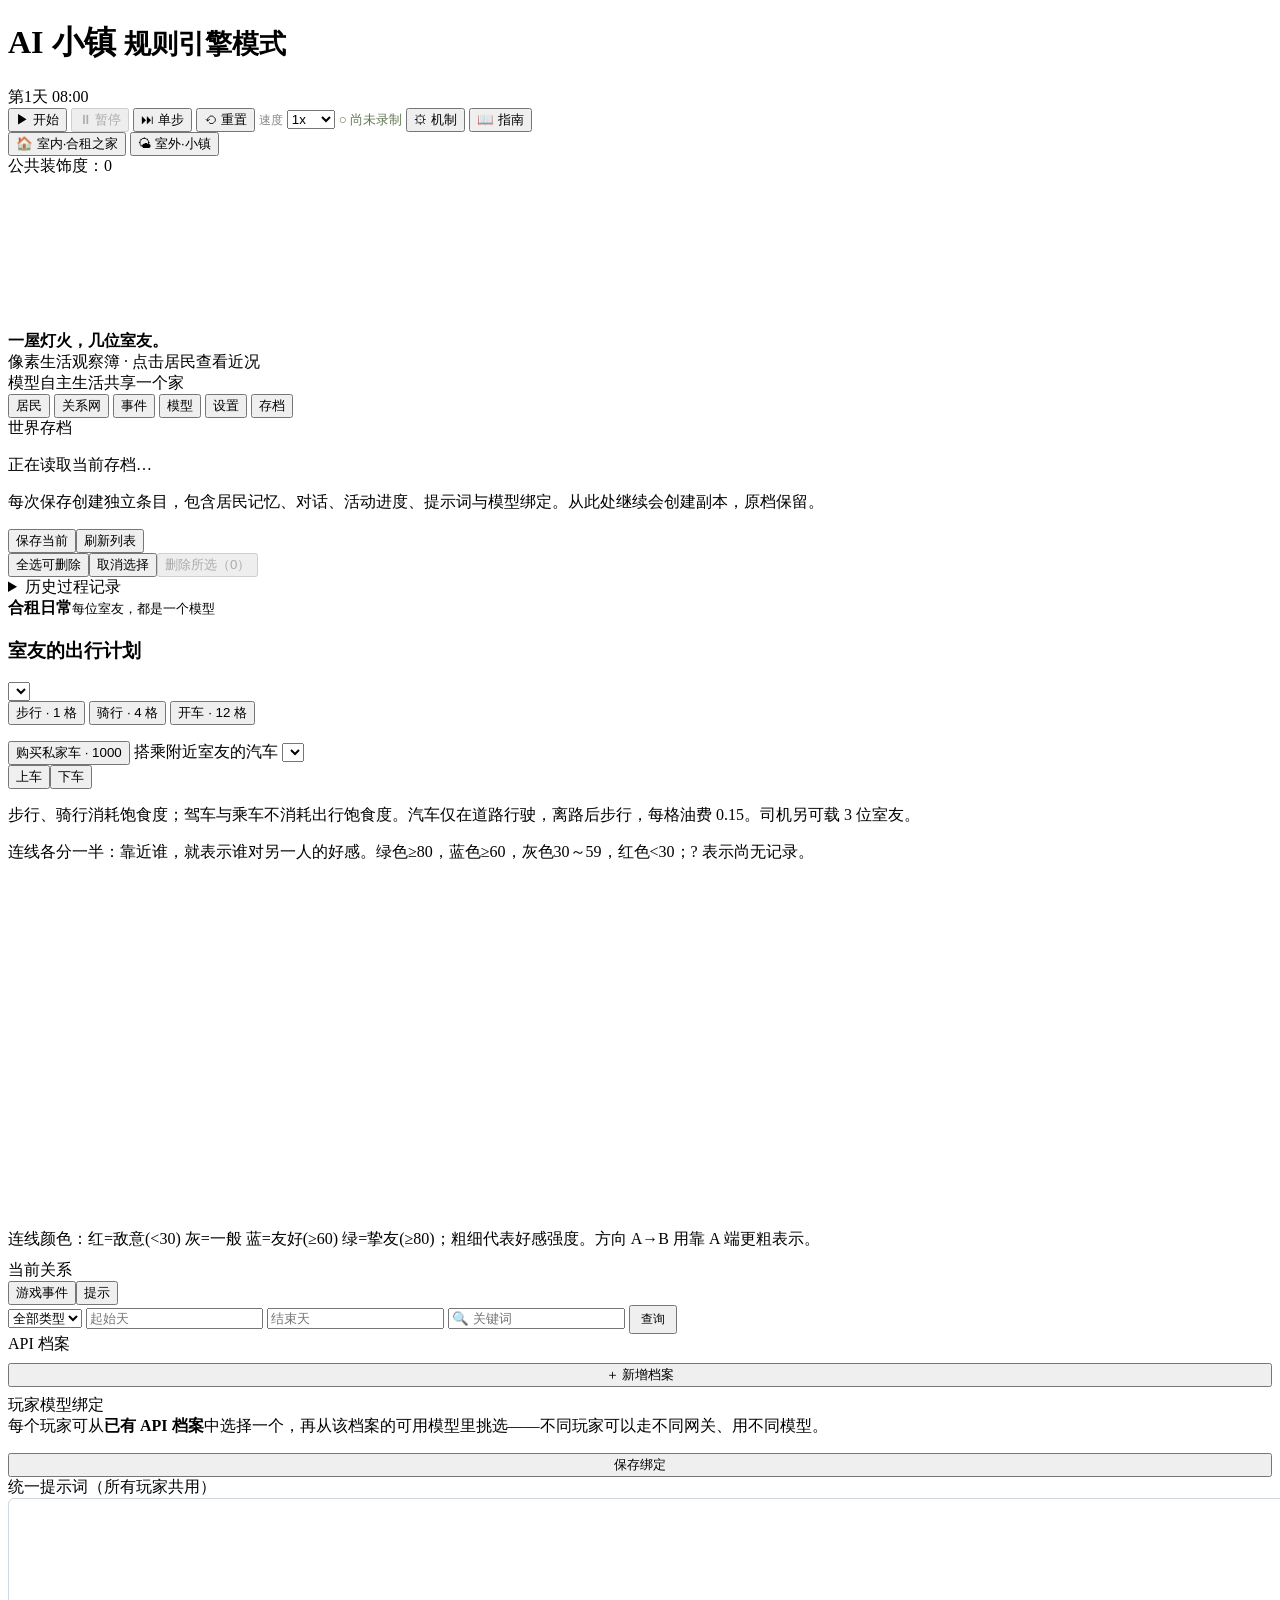
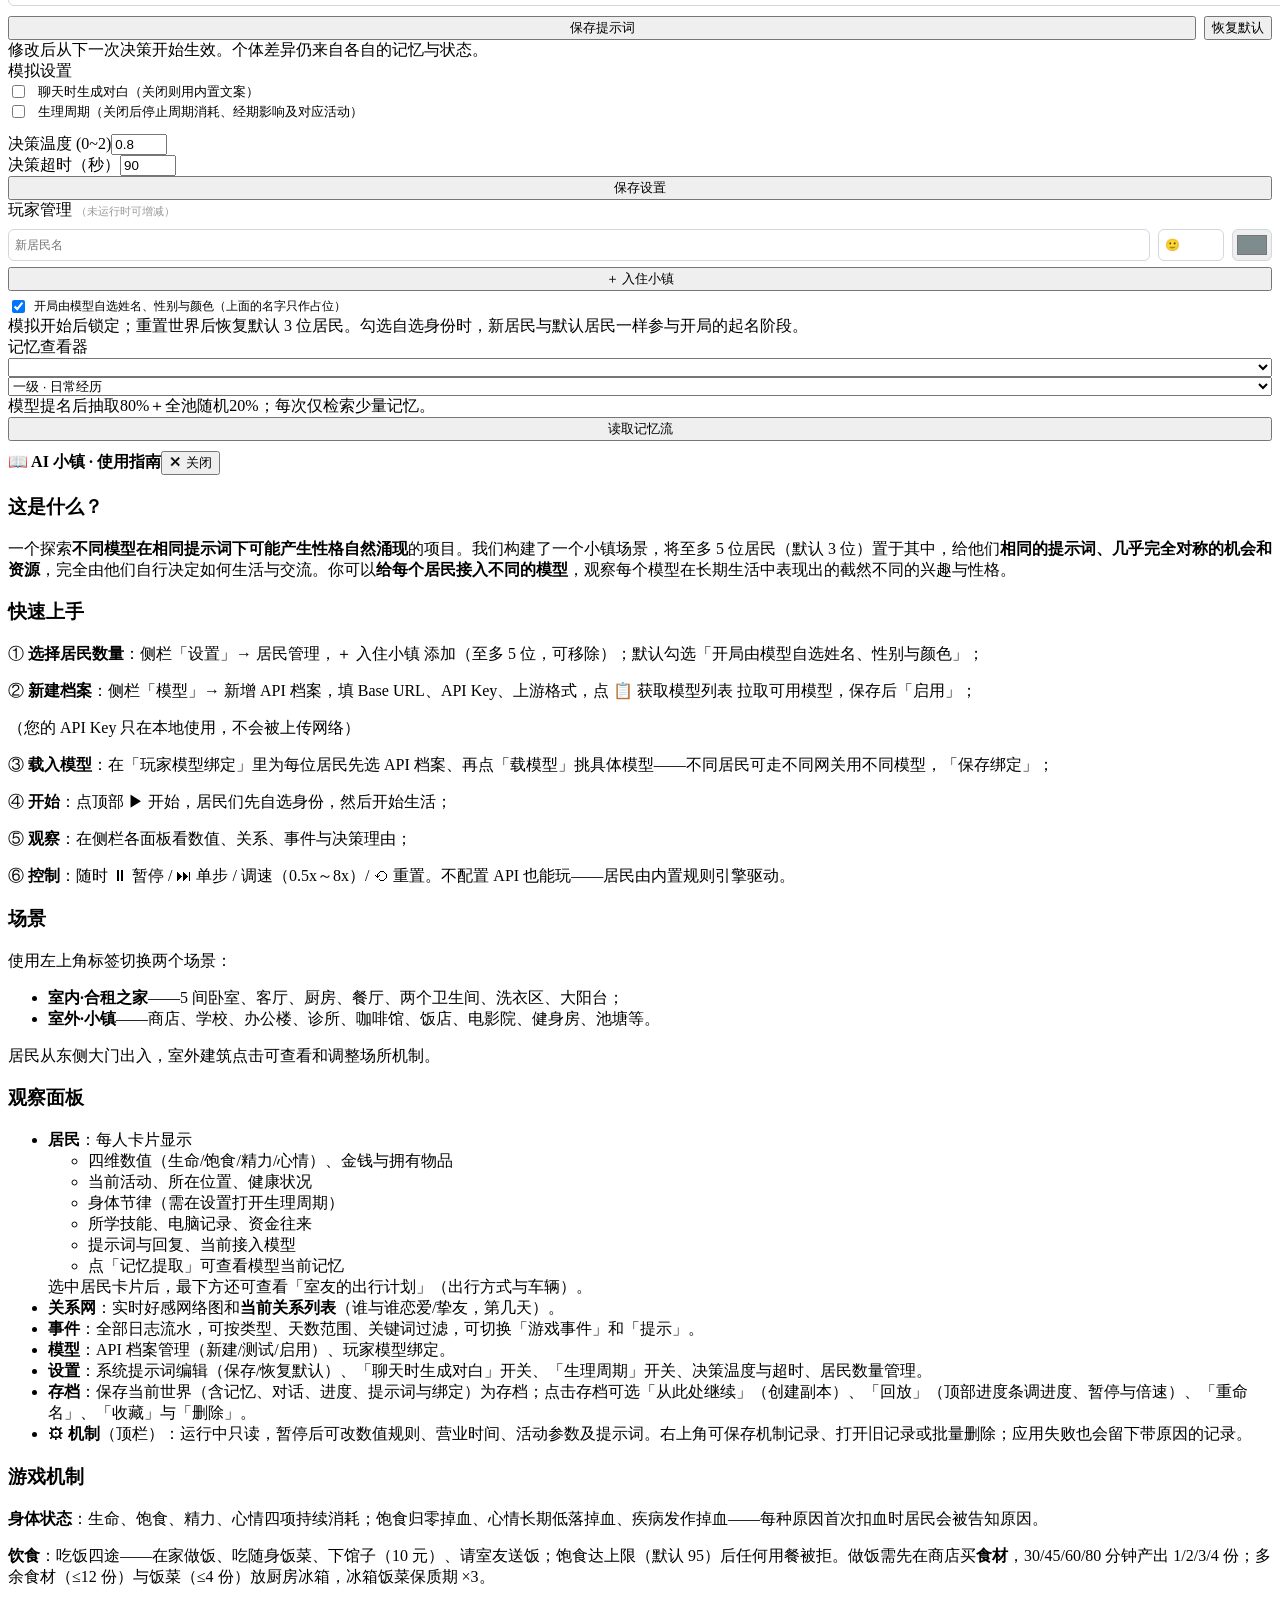
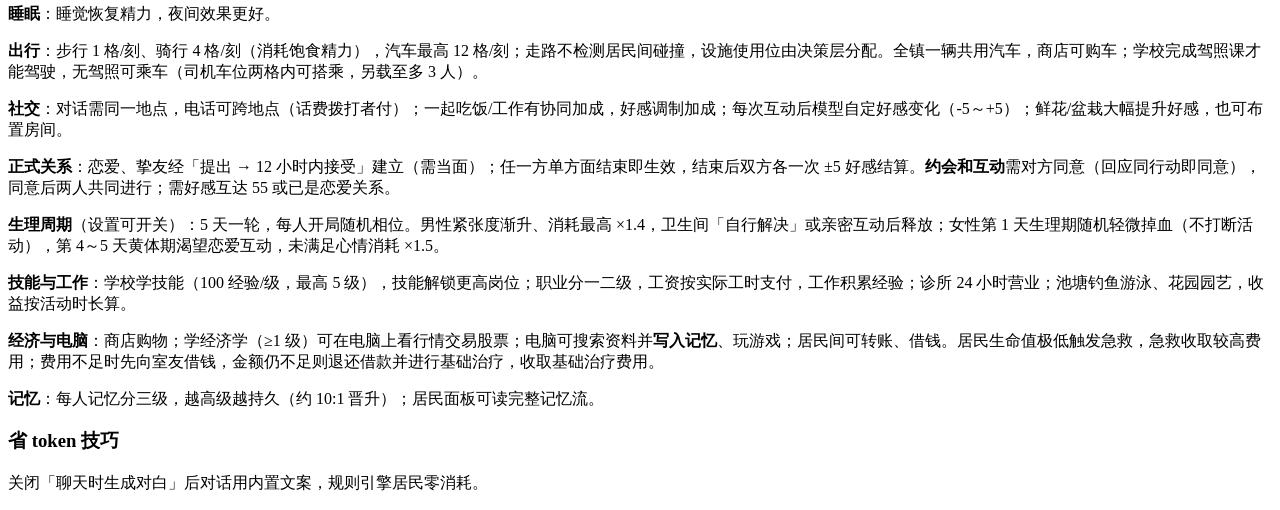
==== web/index.html @ dda1b67d "feat: 机制编辑记录系统（Codex 起草，补容错后应用） 独立于世界存档的机制记录：data/mechanics-records/ 每份含完整 payload 与表单原始输入（raw_field" ====
<!DOCTYPE html>
<html lang="zh-CN">
<head>
<meta charset="UTF-8">
<meta name="viewport" content="width=device-width, initial-scale=1.0">
<title>🏘️ AI 小镇</title>
<link rel="icon" href="/static/favicon.svg" type="image/svg+xml">
<link rel="stylesheet" href="/static/base.css">
<link rel="stylesheet" href="/static/pixel-theme.css">
</head>
<body>
<header>
  <h1>AI 小镇 <small id="modeTag">规则引擎模式</small></h1>
  <div id="replayControls" class="header-replay" hidden aria-label="存档回放控制器">
    <div class="header-replay-progress"><span id="replayPosition" aria-live="off"></span><input id="replaySeek" type="range" min="0" max="0" value="0" aria-label="回放进度"></div>
    <div class="header-replay-actions">
      <button class="btn" id="btnPlayReplay">▶ 播放</button>
      <button class="btn" id="btnReplaySpeed" type="button" title="点击切换回放速度">1× 倍速</button>
      <button class="btn" id="btnStepReplay">下一帧</button>
      <button class="btn" id="btnExitReplay">返回实时</button>
      <button class="btn primary" id="btnContinueReplay" disabled>从此帧继续</button>
    </div>
  </div>
  <div id="clockbox">第1天 08:00</div>
  <button class="btn primary" id="btnStart">▶ 开始</button>
  <button class="btn" id="btnPause" disabled>⏸ 暂停</button>
  <button class="btn" id="btnStep">⏭ 单步</button>
  <button class="btn warn" id="btnReset">⟲ 重置</button>
  <span style="font-size:12px;color:#888">速度</span>
  <select id="speedSel">
    <option value="0.5">0.5x</option>
    <option value="1" selected>1x</option>
    <option value="2">2x</option>
    <option value="4">4x</option>
    <option value="8">8x</option>
  </select>
  <small id="recordingTag" style="color:#617952">○ 尚未录制</small>
  <button class="btn" id="btnMechanics" title="查看和调整游戏机制">⚙ 机制</button>
  <button class="btn" id="btnGuide" title="使用指南">📖 指南</button>
</header>

<div id="stage">
  <div id="sceneTabs">
    <button class="active" data-scene="house">🏠 室内·合租之家</button>
    <button data-scene="town">🌤 室外·小镇</button>
  </div>
  <div id="eventNotifications" aria-live="polite" aria-label="最新游戏事件与提示"></div>
  <div id="stageTitle">公共装饰度：0</div>
  <canvas id="cv" aria-label="AI 居民生活地图，可点击居民查看状态"></canvas>
  <div class="stage-caption"><b id="sceneCaption">一屋灯火，几位室友。</b><br>像素生活观察簿 · 点击居民查看近况</div>
  <div class="stage-legend"><span><i></i>模型自主生活</span><span><i></i>共享一个家</span></div>
</div>

<aside>
  <nav>
    <button class="active" data-panel="players">居民</button>
    <button data-panel="relations">关系网</button>
    <button data-panel="logs">事件</button>
    <button data-panel="api">模型</button>
    <button data-panel="settings">设置</button>
    <button data-panel="replays">存档</button>
  </nav>

  <div class="panel" id="panel-replays">
    <div class="section-title">世界存档</div>
    <p class="hint" id="currentSave">正在读取当前存档…</p>
    <p class="hint">每次保存创建独立条目，包含居民记忆、对话、活动进度、提示词与模型绑定。从此处继续会创建副本，原档保留。</p>
    <div class="archive-toolbar"><button class="btn primary" id="btnSaveWorld">保存当前</button><button class="btn" id="btnRefreshSaves">刷新列表</button></div>
    <div class="archive-batch"><button class="btn" id="btnSelectAllSaves">全选可删除</button><button class="btn" id="btnClearSaveSelection">取消选择</button><button class="btn warn" id="btnDeleteSelectedSaves" disabled>删除所选（0）</button></div>
    <div id="saveEntries" class="archive-list" aria-label="世界存档列表"></div>
    <details class="history-recordings"><summary>历史过程记录</summary>
      <p class="hint">查看独立录制；旧录制没有完整上下文时仅可回放。</p>
      <button class="btn" id="btnListReplays">刷新记录</button>
      <div id="replayEntries" class="archive-list" aria-label="历史过程记录列表"></div>
    </details>
  </div>

  <div class="panel active" id="panel-players">
    <div class="panel-heading"><b>合租日常</b><small>每位室友，都是一个模型</small></div>
    <div id="playerList"></div>
    <section class="travel-card" aria-label="居民出行设置">
      <h3>室友的出行计划</h3>
      <select id="travelResident" aria-label="选择 AI 居民"></select>
      <div class="travel-modes" id="travelModes">
        <button class="btn" data-mode="walk">步行 · 1 格</button>
        <button class="btn" data-mode="bicycle">骑行 · 4 格</button>
        <button class="btn" data-mode="car">开车 · 12 格</button>
      </div>
      <p id="travelInfo"></p>
      <div class="vehicle-status"><p id="carStatus"></p>
        <button class="btn" id="buyCar">购买私家车 · 1000</button>
        <label for="rideDriver">搭乘附近室友的汽车</label>
        <select id="rideDriver" aria-label="附近可以搭乘的司机"></select>
        <div class="vehicle-actions"><button class="btn" id="boardCar">上车</button><button class="btn" id="leaveCar">下车</button></div>
        <p id="rideInfo"></p>
      </div>
      <p>步行、骑行消耗饱食度；驾车与乘车不消耗出行饱食度。汽车仅在道路行驶，离路后步行，每格油费 0.15。司机另可载 3 位室友。</p>
    </section>
  </div>

  <div class="panel" id="panel-relations">
    <p class="hint">连线各分一半：靠近谁，就表示谁对另一人的好感。绿色≥80，蓝色≥60，灰色30～59，红色&lt;30；? 表示尚无记录。</p>
    <canvas id="relCanvas" width="340" height="340"></canvas>
    <div class="hint" style="margin-top:6px">连线颜色：红=敌意(<30) 灰=一般 蓝=友好(≥60) 绿=挚友(≥80)；粗细代表好感强度。方向 A→B 用靠 A 端更粗表示。</div>
    <div id="relList" style="margin-top:10px;font-size:12.5px"></div>
    <div class="section-title" id="activeRelationsTitle">当前关系</div>
    <div id="activeRelations" class="active-relations" aria-label="当前正式关系"></div>
  </div>

  <div class="panel" id="panel-logs">
    <div class="event-tabs" role="tablist" aria-label="事件分类"><button class="active" data-scope="game" role="tab" aria-selected="true">游戏事件</button><button data-scope="user" role="tab" aria-selected="false">提示</button></div>
    <div class="filters">
      <select id="fType">
        <option value="">全部类型</option>
        <option value="activity">活动</option>
        <option value="social">社交</option>
        <option value="combat">冲突</option>
        <option value="dialogue">对白</option>
        <option value="random">随机事件</option>
        <option value="memory">记忆整理</option>
        <option value="system">系统</option>
        <option value="error">异常</option>
      </select>
      <input id="fDayFrom" type="number" min="1" placeholder="起始天">
      <input id="fDayTo" type="number" min="1" placeholder="结束天">
      <input id="fQ" placeholder="🔍 关键词">
      <button class="btn" id="btnFilter" style="padding:4px 10px;font-size:12px">查询</button>
    </div>
    <div id="logList"></div>
  </div>

  <div class="panel" id="panel-api">
    <div class="section-title">API 档案</div>
    <div id="profileList"></div>
    <button class="btn" id="btnAddProfile" style="width:100%;margin:8px 0">＋ 新增档案</button>
    <div id="profileForm" style="display:none;background:#f8f9fa;border:1px solid #e0e4e8;border-radius:8px;padding:12px">
      <div class="form-row"><label>档案名称</label><input id="pfName" placeholder="如：我的中转站"></div>
      <div class="form-row"><label>上游格式</label>
        <select id="pfFormat">
          <option value="openai">OpenAI 格式 (/v1/chat/completions)</option>
          <option value="anthropic">Anthropic 格式 (/v1/messages)</option>
        </select>
      </div>
      <div class="form-row"><label>API 地址（Base URL）</label><input id="pfUrl" placeholder="https://api.example.com/v1"></div>
      <div class="form-row"><label>API Key</label><input id="pfKey" type="password" placeholder="sk-..."></div>
      <div class="form-row">
        <label>默认模型</label>
        <div style="display:flex;gap:6px">
          <input id="pfModel" placeholder="点右侧按钮获取列表" style="flex:1">
          <button class="btn" id="btnFetchModels" style="white-space:nowrap">📋 获取模型列表</button>
        </div>
        <select id="pfModelList" size="5" style="display:none;width:100%;margin-top:4px;font-size:12px"></select>
        <div class="hint" id="fmStatus"></div>
      </div>
      <div style="display:flex;gap:8px">
        <button class="btn primary" id="btnSaveProfile" style="flex:1">保存档案</button>
        <button class="btn" id="btnCancelProfile">取消</button>
      </div>
    </div>

    <div class="section-title">玩家模型绑定</div>
    <div class="hint" style="margin-bottom:8px">每个玩家可从<b>已有 API 档案</b>中选择一个，再从该档案的可用模型里挑选——不同玩家可以走不同网关、用不同模型。</div>
    <div id="modelBinds"></div>
    <button class="btn" id="btnSaveBinds" style="width:100%;margin-top:8px">保存绑定</button>
  </div>

  <div class="panel" id="panel-settings">
    <div class="section-title">统一提示词（所有玩家共用）</div>
    <textarea id="sysPrompt" rows="6" style="width:100%;font-size:12.5px;padding:8px;border:1px solid #d0d7de;border-radius:6px;font-family:inherit"></textarea>
    <div style="display:flex;gap:8px;margin-top:6px">
      <button class="btn primary" id="btnSavePrompt" style="flex:1">保存提示词</button>
      <button class="btn" id="btnResetPrompt">恢复默认</button>
    </div>
    <div class="hint">修改后从下一次决策开始生效。个体差异仍来自各自的记忆与状态。</div>

    <div class="section-title">模拟设置</div>
    <div class="form-row" style="display:flex;align-items:center;gap:10px">
      <label class="switch"><input type="checkbox" id="setDialogue"><span class="slider"></span></label>
      <span style="font-size:13px">聊天时生成对白（关闭则用内置文案）</span>
    </div>
    <div class="form-row" style="display:flex;align-items:center;gap:10px">
      <label class="switch"><input type="checkbox" id="setCycle" aria-label="启用生理周期"><span class="slider"></span></label>
      <span style="font-size:13px">生理周期（关闭后停止周期消耗、经期影响及对应活动）</span>
    </div>
    <div class="form-row" style="margin-top:12px"><label>决策温度 (0~2)</label><input id="setTemp" type="number" step="0.1" min="0" max="2" value="0.8"></div>
    <div class="form-row"><label>决策超时（秒）</label><input id="setTimeout" type="number" step="1" min="5" max="300" value="90"></div>
    <button class="btn primary" id="btnSaveSettings" style="width:100%">保存设置</button>

    <div class="section-title">玩家管理 <span style="font-weight:normal;font-size:11px;color:#999">（未运行时可增减）</span></div>
    <div id="playerAdmin"></div>
    <div style="display:flex;gap:8px;margin-top:8px">
      <input id="npName" placeholder="新居民名" style="flex:1;font-size:12px;padding:6px;border:1px solid #d0d7de;border-radius:6px">
      <input id="npEmoji" placeholder="🙂" style="width:52px;font-size:12px;padding:6px;border:1px solid #d0d7de;border-radius:6px">
      <input id="npColor" type="color" value="#7f8c8d" style="width:40px;height:32px;border:1px solid #d0d7de;border-radius:6px">
    </div>
    <button class="btn" id="btnAddPlayer" style="width:100%;margin-top:6px">＋ 入住小镇</button>
    <label style="display:flex;align-items:center;gap:6px;margin-top:6px;font-size:12px">
      <input type="checkbox" id="npJoinIdentity" checked> 开局由模型自选姓名、性别与颜色（上面的名字只作占位）
    </label>
    <div class="hint">模拟开始后锁定；重置世界后恢复默认 3 位居民。勾选自选身份时，新居民与默认居民一样参与开局的起名阶段。</div>

    <div class="section-title">记忆查看器</div>
    <div class="form-row"><select id="memPlayer" style="width:100%"></select></div>
    <div class="form-row"><select id="memTier" style="width:100%"><option value="1">一级 · 日常经历</option><option value="2">二级 · 精简记忆</option><option value="3">三级 · 深层记忆（永久）</option></select></div>
    <div class="hint" id="memStats">模型提名后抽取80%＋全池随机20%；每次仅检索少量记忆。</div>
    <button class="btn" id="btnLoadMem" style="width:100%">读取记忆流</button>
    <div class="mem-list" id="memList" style="margin-top:10px"></div>
    <button class="btn" id="btnMoreMem" hidden style="width:100%">继续读取</button>
  </div>
</aside>

<!-- 使用指南 -->
<div id="guideOverlay">
  <div id="guideBox">
    <div class="ghead"><b>📖 AI 小镇 · 使用指南</b><button class="btn" onclick="closeGuide()">✕ 关闭</button></div>
    <div class="gbody">
      <h3>这是什么？</h3>
      <p>一个探索<b>不同模型在相同提示词下可能产生性格自然涌现</b>的项目。我们构建了一个小镇场景，将至多 5 位居民（默认 3 位）置于其中，给他们<b>相同的提示词、几乎完全对称的机会和资源</b>，完全由他们自行决定如何生活与交流。你可以<b>给每个居民接入不同的模型</b>，观察每个模型在长期生活中表现出的截然不同的兴趣与性格。</p>
      <h3>快速上手</h3>
      <p>① <b>选择居民数量</b>：侧栏「设置」→ 居民管理，<span class="kbd">＋ 入住小镇</span> 添加（至多 5 位，可移除）；默认勾选「开局由模型自选姓名、性别与颜色」；</p>
      <p>② <b>新建档案</b>：侧栏「模型」→ 新增 API 档案，填 Base URL、API Key、上游格式，点 <span class="kbd">📋 获取模型列表</span> 拉取可用模型，保存后「启用」；</p>
      <p class="guide-note">（您的 API Key 只在本地使用，不会被上传网络）</p>
      <p>③ <b>载入模型</b>：在「玩家模型绑定」里为每位居民先选 API 档案、再点「载模型」挑具体模型——不同居民可走不同网关用不同模型，「保存绑定」；</p>
      <p>④ <b>开始</b>：点顶部 <span class="kbd">▶ 开始</span>，居民们先自选身份，然后开始生活；</p>
      <p>⑤ <b>观察</b>：在侧栏各面板看数值、关系、事件与决策理由；</p>
      <p>⑥ <b>控制</b>：随时 <span class="kbd">⏸ 暂停</span> / <span class="kbd">⏭ 单步</span> / 调速（0.5x～8x）/ <span class="kbd">⟲ 重置</span>。不配置 API 也能玩——居民由内置规则引擎驱动。</p>
      <h3>场景</h3>
      <p>使用左上角标签切换两个场景：</p>
      <ul>
        <li><b>室内·合租之家</b>——5 间卧室、客厅、厨房、餐厅、两个卫生间、洗衣区、大阳台；</li>
        <li><b>室外·小镇</b>——商店、学校、办公楼、诊所、咖啡馆、饭店、电影院、健身房、池塘等。</li>
      </ul>
      <p>居民从东侧大门出入，室外建筑点击可查看和调整场所机制。</p>
      <h3>观察面板</h3>
      <ul>
        <li><b>居民</b>：每人卡片显示
          <ul>
            <li>四维数值（生命/饱食/精力/心情）、金钱与拥有物品</li>
            <li>当前活动、所在位置、健康状况</li>
            <li>身体节律（需在设置打开生理周期）</li>
            <li>所学技能、电脑记录、资金往来</li>
            <li>提示词与回复、当前接入模型</li>
            <li>点「记忆提取」可查看模型当前记忆</li>
          </ul>
          选中居民卡片后，最下方还可查看「室友的出行计划」（出行方式与车辆）。</li>
        <li><b>关系网</b>：实时好感网络图和<b>当前关系列表</b>（谁与谁恋爱/挚友，第几天）。</li>
        <li><b>事件</b>：全部日志流水，可按类型、天数范围、关键词过滤，可切换「游戏事件」和「提示」。</li>
        <li><b>模型</b>：API 档案管理（新建/测试/启用）、玩家模型绑定。</li>
        <li><b>设置</b>：系统提示词编辑（保存/恢复默认）、「聊天时生成对白」开关、「生理周期」开关、决策温度与超时、居民数量管理。</li>
        <li><b>存档</b>：保存当前世界（含记忆、对话、进度、提示词与绑定）为存档；点击存档可选「从此处继续」（创建副本）、「回放」（顶部进度条调进度、暂停与倍速）、「重命名」、「收藏」与「删除」。</li>
      <li><b>⚙ 机制</b>（顶栏）：运行中只读，暂停后可改数值规则、营业时间、活动参数及提示词。右上角可保存机制记录、打开旧记录或批量删除；应用失败也会留下带原因的记录。</li>
      </ul>
      <h3>游戏机制</h3>
      <p><b>身体状态</b>：生命、饱食、精力、心情四项持续消耗；饱食归零掉血、心情长期低落掉血、疾病发作掉血——每种原因首次扣血时居民会被告知原因。</p>
      <p><b>饮食</b>：吃饭四途——在家做饭、吃随身饭菜、下馆子（10 元）、请室友送饭；饱食达上限（默认 95）后任何用餐被拒。做饭需先在商店买<b>食材</b>，30/45/60/80 分钟产出 1/2/3/4 份；多余食材（≤12 份）与饭菜（≤4 份）放厨房冰箱，冰箱饭菜保质期 ×3。</p>
      <p><b>睡眠</b>：睡觉恢复精力，夜间效果更好。</p>
      <p><b>出行</b>：步行 1 格/刻、骑行 4 格/刻（消耗饱食精力），汽车最高 12 格/刻；走路不检测居民间碰撞，设施使用位由决策层分配。全镇一辆共用汽车，商店可购车；学校完成驾照课才能驾驶，无驾照可乘车（司机车位两格内可搭乘，另载至多 3 人）。</p>
      <p><b>社交</b>：对话需同一地点，电话可跨地点（话费拨打者付）；一起吃饭/工作有协同加成，好感调制加成；每次互动后模型自定好感变化（-5～+5）；鲜花/盆栽大幅提升好感，也可布置房间。</p>
      <p><b>正式关系</b>：恋爱、挚友经「提出 → 12 小时内接受」建立（需当面）；任一方单方面结束即生效，结束后双方各一次 ±5 好感结算。<b>约会和互动</b>需对方同意（回应同行动即同意），同意后两人共同进行；需好感互达 55 或已是恋爱关系。</p>
      <p><b>生理周期</b>（设置可开关）：5 天一轮，每人开局随机相位。男性紧张度渐升、消耗最高 ×1.4，卫生间「自行解决」或亲密互动后释放；女性第 1 天生理期随机轻微掉血（不打断活动），第 4～5 天黄体期渴望恋爱互动，未满足心情消耗 ×1.5。</p>
      <p><b>技能与工作</b>：学校学技能（100 经验/级，最高 5 级），技能解锁更高岗位；职业分一二级，工资按实际工时支付，工作积累经验；诊所 24 小时营业；池塘钓鱼游泳、花园园艺，收益按活动时长算。</p>
      <p><b>经济与电脑</b>：商店购物；学经济学（≥1 级）可在电脑上看行情交易股票；电脑可搜索资料并<b>写入记忆</b>、玩游戏；居民间可转账、借钱。居民生命值极低触发急救，急救收取较高费用；费用不足时先向室友借钱，金额仍不足则退还借款并进行基础治疗，收取基础治疗费用。</p>
      <p><b>记忆</b>：每人记忆分三级，越高级越持久（约 10:1 晋升）；居民面板可读完整记忆流。</p>
      <h3>省 token 技巧</h3>
      <p>关闭「聊天时生成对白」后对话用内置文案，规则引擎居民零消耗。</p>
    </div>
  </div>
</div>

<dialog id="buildingDialog" class="building-dialog">
  <div class="building-heading"><h3 id="buildingName"></h3><button class="btn" id="closeBuilding">关闭</button></div>
  <p class="hint" id="buildingHint"></p>
  <div id="buildingServices"></div>
  <div id="buildingUnifiedActivities"></div>
  <div id="shopEditor" hidden><h4>商店货架</h4><p class="hint">暂停时可新建、修改或下架商品。自建商品会成为居民可选择的购买活动。</p><div id="shopProducts"></div><div class="building-fields"><label>新商品代码<input id="newShopCode" placeholder="例如 seeds"></label><label>名称<input id="newShopName" placeholder="例如 种子"></label><label>图标<input id="newShopEmoji" value="🎁"></label><label>售价<input id="newShopPrice" type="number" min="0" step="0.01" value="10"></label><button class="btn" id="addShopProduct" type="button">添加商品</button></div><button class="btn primary" id="saveShopProducts" type="button">保存货架</button></div>
  <button class="btn primary" id="saveBuilding">保存参数</button>
</dialog>
<dialog id="mechanicsDialog" class="mechanics-dialog">
  <div class="building-heading"><h3>游戏机制</h3><div class="mechanics-heading-actions"><button class="btn" id="saveMechanicsRecord" type="button">保存记录</button><button class="btn" id="openMechanicsRecords" type="button">记录</button><button class="btn" id="closeMechanics">关闭</button></div></div>
  <p id="mechanicsHint" class="hint"></p>
  <div class="mechanics-scroll">
    <div id="mechanicsRules" class="mechanics-rules"></div>
    <details><summary>各场所营业时间</summary><div id="mechanicsHours" class="building-fields"></div></details>
    <details><summary>所有活动（室内、场所、独立）</summary>
      <p class="hint">每刻效果均列出生命、饱食、精力、心情、金钱；无影响为 0。先选择室内、室外或任意，再选择具体地点；“或/且”控制地点与独立条件的关系。</p>
      <div class="building-fields"><label>新活动代码<input id="newActivityCode" placeholder="例如 read_diary" maxlength="40"></label><label>名称<input id="newActivityName" placeholder="例如 写日记" maxlength="40"></label><button class="btn" id="addMechanicsActivity" type="button">新建活动</button></div>
      <div id="mechanicsActivities"></div>
    </details>
    <details><summary>所有建筑服务、课程、岗位与商品</summary><div id="mechanicsBuildings"></div></details>
    <details><summary>当前发送给模型的提示词</summary>
      <p class="hint">下方是首位居民本次决策的完整用户提示词预览；系统提示词另列。实际内容随其位置、记忆、状态而变化。暂停后可编辑用户提示词格式，保留占位符。</p>
      <label>系统提示词（请到“设置”修改）<textarea id="mechanicsSystem" readonly></textarea></label>
      <label>实际用户提示词预览 <span id="mechanicsResident"></span><textarea id="mechanicsPreview" readonly></textarea></label>
      <label>用户提示词格式<textarea id="mechanicsTemplate"></textarea></label>
      <p class="hint">模型看到的活动描述可在上方“所有活动”中逐项修改。</p>
    </details>
  </div>
  <button class="btn primary" id="saveMechanics">保存机制</button>
</dialog>
<dialog id="mechanicsRecordsDialog" class="mechanics-dialog mechanics-records-dialog">
  <div class="building-heading"><h3>机制记录</h3><button class="btn" id="closeMechanicsRecords" type="button">关闭</button></div>
  <p class="hint">打开记录仅载入编辑面板；需按“保存机制”才会应用。未成功的记录会注明原因。</p>
  <div class="mechanics-record-toolbar"><button class="btn" id="selectAllMechanicsRecords" type="button">全选</button><button class="btn" id="clearMechanicsRecords" type="button">取消选择</button><button class="btn warn" id="deleteMechanicsRecords" type="button" disabled>删除所选（0）</button></div>
  <div id="mechanicsRecordsList" class="mechanics-record-list"></div>
</dialog>
<div id="toast"></div>

<script src="/static/pixel-scene.js"></script>
<script src="/static/app.js?v=20261031-relationship-list"></script>
<script src="/static/town-buildings.js?v=20261029-shop-rules"></script>
<script src="/static/mechanics.js?v=20261031-place-editor"></script>
</body>
</html>
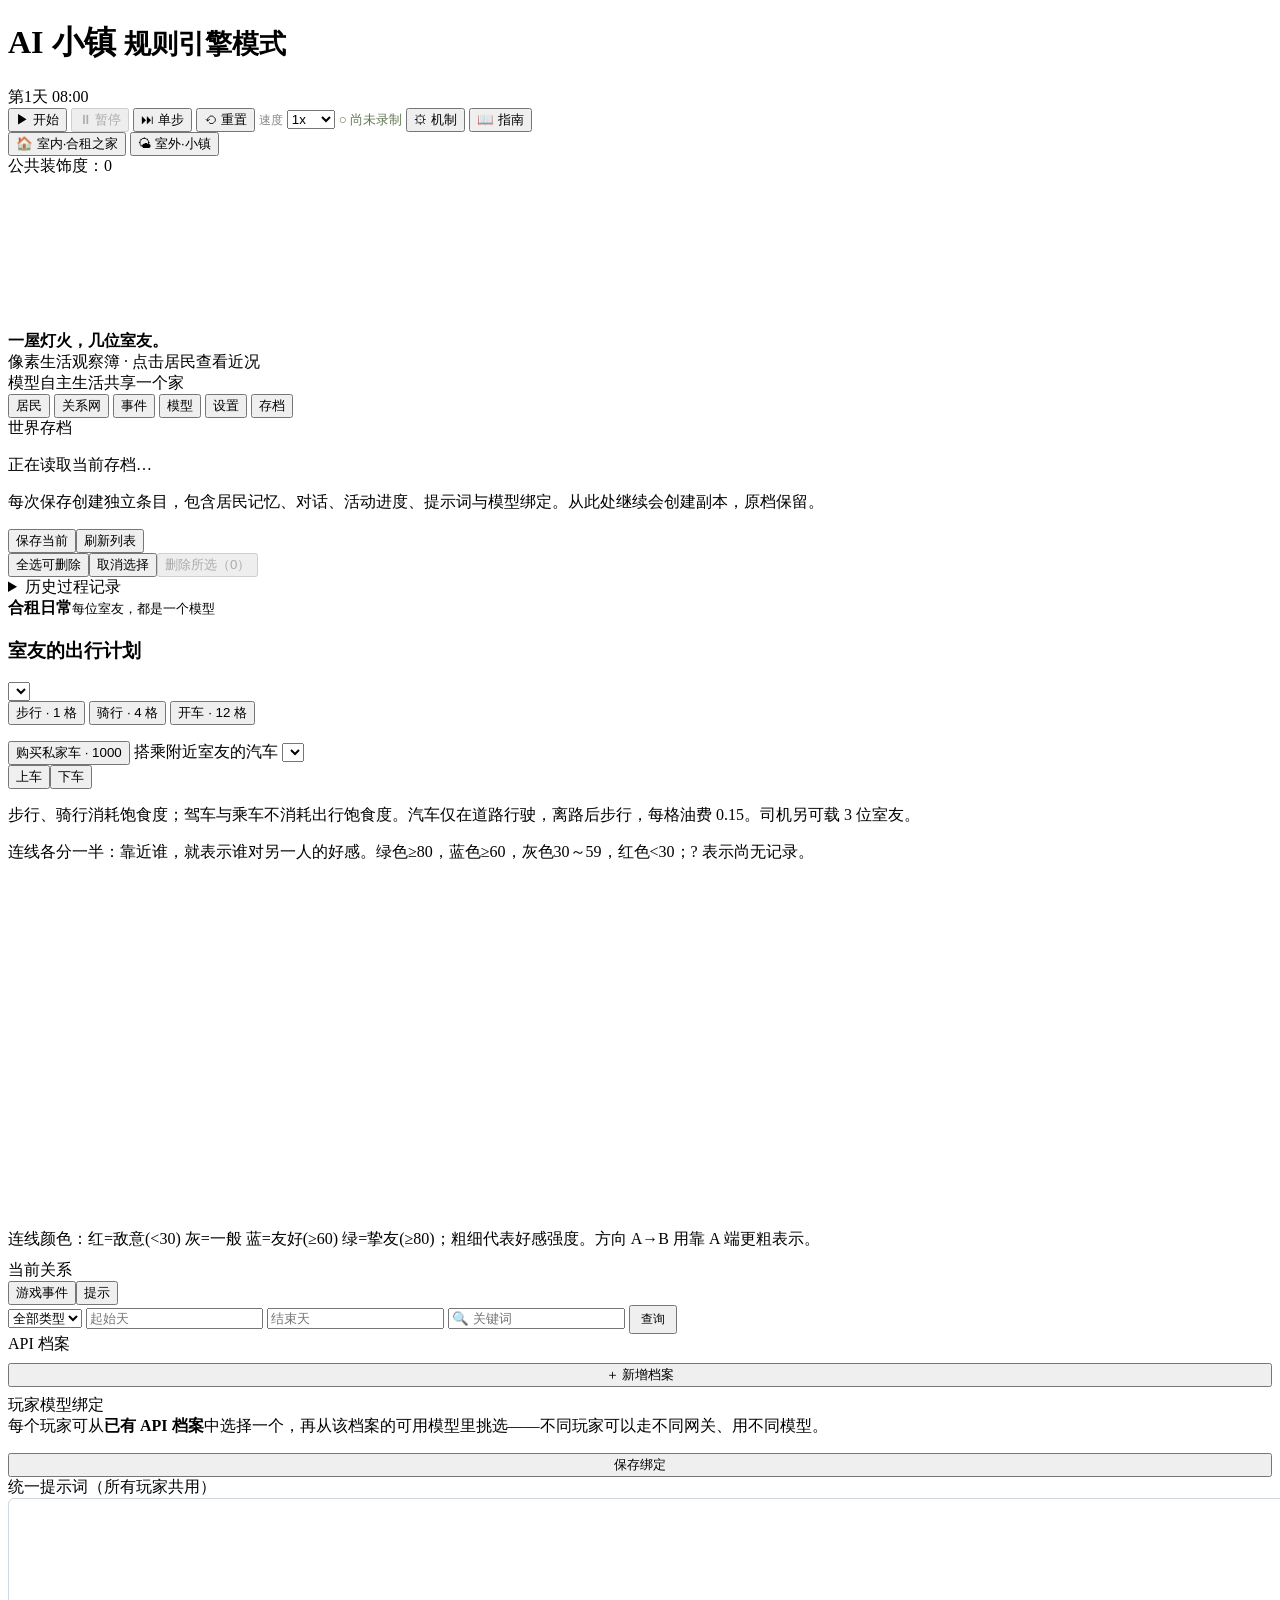
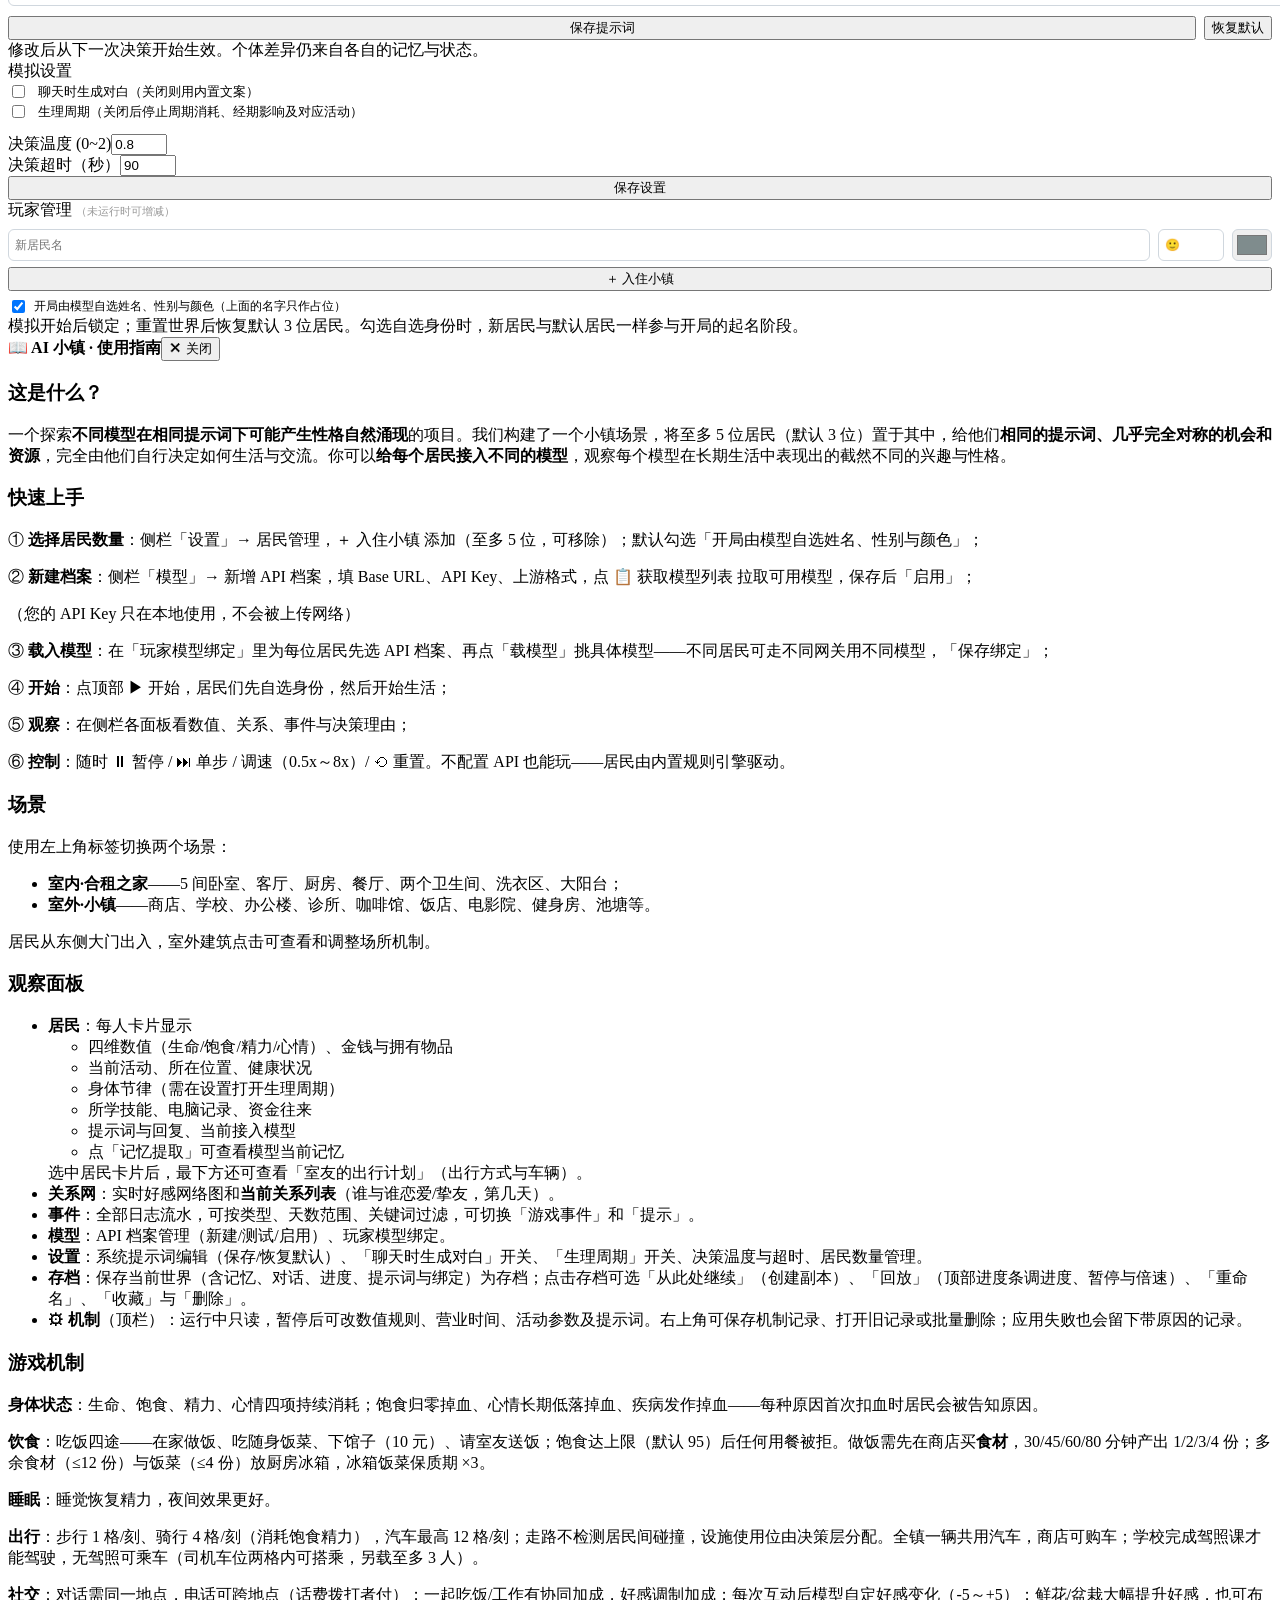
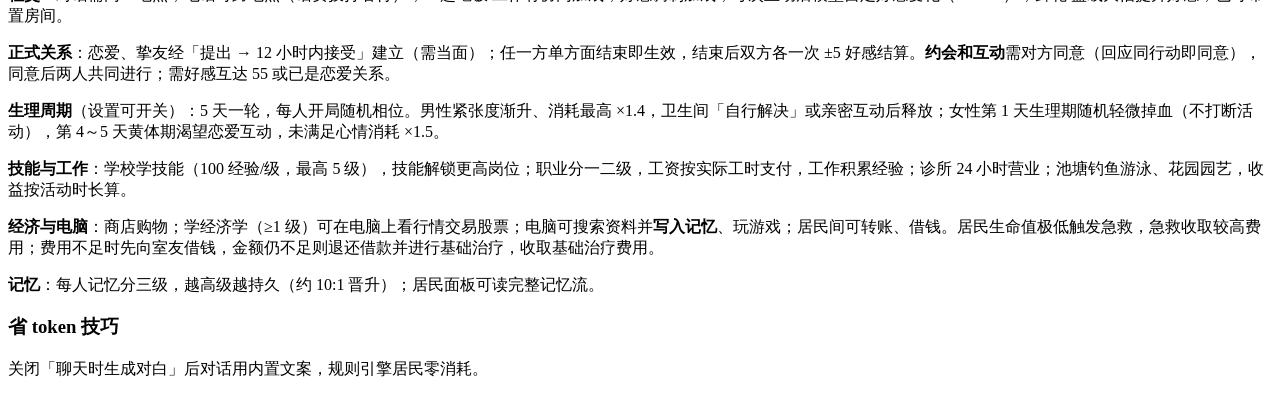
==== commit 999fd3e2: "feat: 找回并重放 Codex 的记忆查看器迁移（居民卡片分页版） Codex 11:56-12:10 的前端改动被中午的 reset --hard 清掉且未入 git； 从 Codex 桌面版会" ====
--- a/web/index.html
+++ b/web/index.html
@@ -198,14 +198,6 @@
       <input type="checkbox" id="npJoinIdentity" checked> 开局由模型自选姓名、性别与颜色（上面的名字只作占位）
     </label>
     <div class="hint">模拟开始后锁定；重置世界后恢复默认 3 位居民。勾选自选身份时，新居民与默认居民一样参与开局的起名阶段。</div>
-
-    <div class="section-title">记忆查看器</div>
-    <div class="form-row"><select id="memPlayer" style="width:100%"></select></div>
-    <div class="form-row"><select id="memTier" style="width:100%"><option value="1">一级 · 日常经历</option><option value="2">二级 · 精简记忆</option><option value="3">三级 · 深层记忆（永久）</option></select></div>
-    <div class="hint" id="memStats">模型提名后抽取80%＋全池随机20%；每次仅检索少量记忆。</div>
-    <button class="btn" id="btnLoadMem" style="width:100%">读取记忆流</button>
-    <div class="mem-list" id="memList" style="margin-top:10px"></div>
-    <button class="btn" id="btnMoreMem" hidden style="width:100%">继续读取</button>
   </div>
 </aside>
 
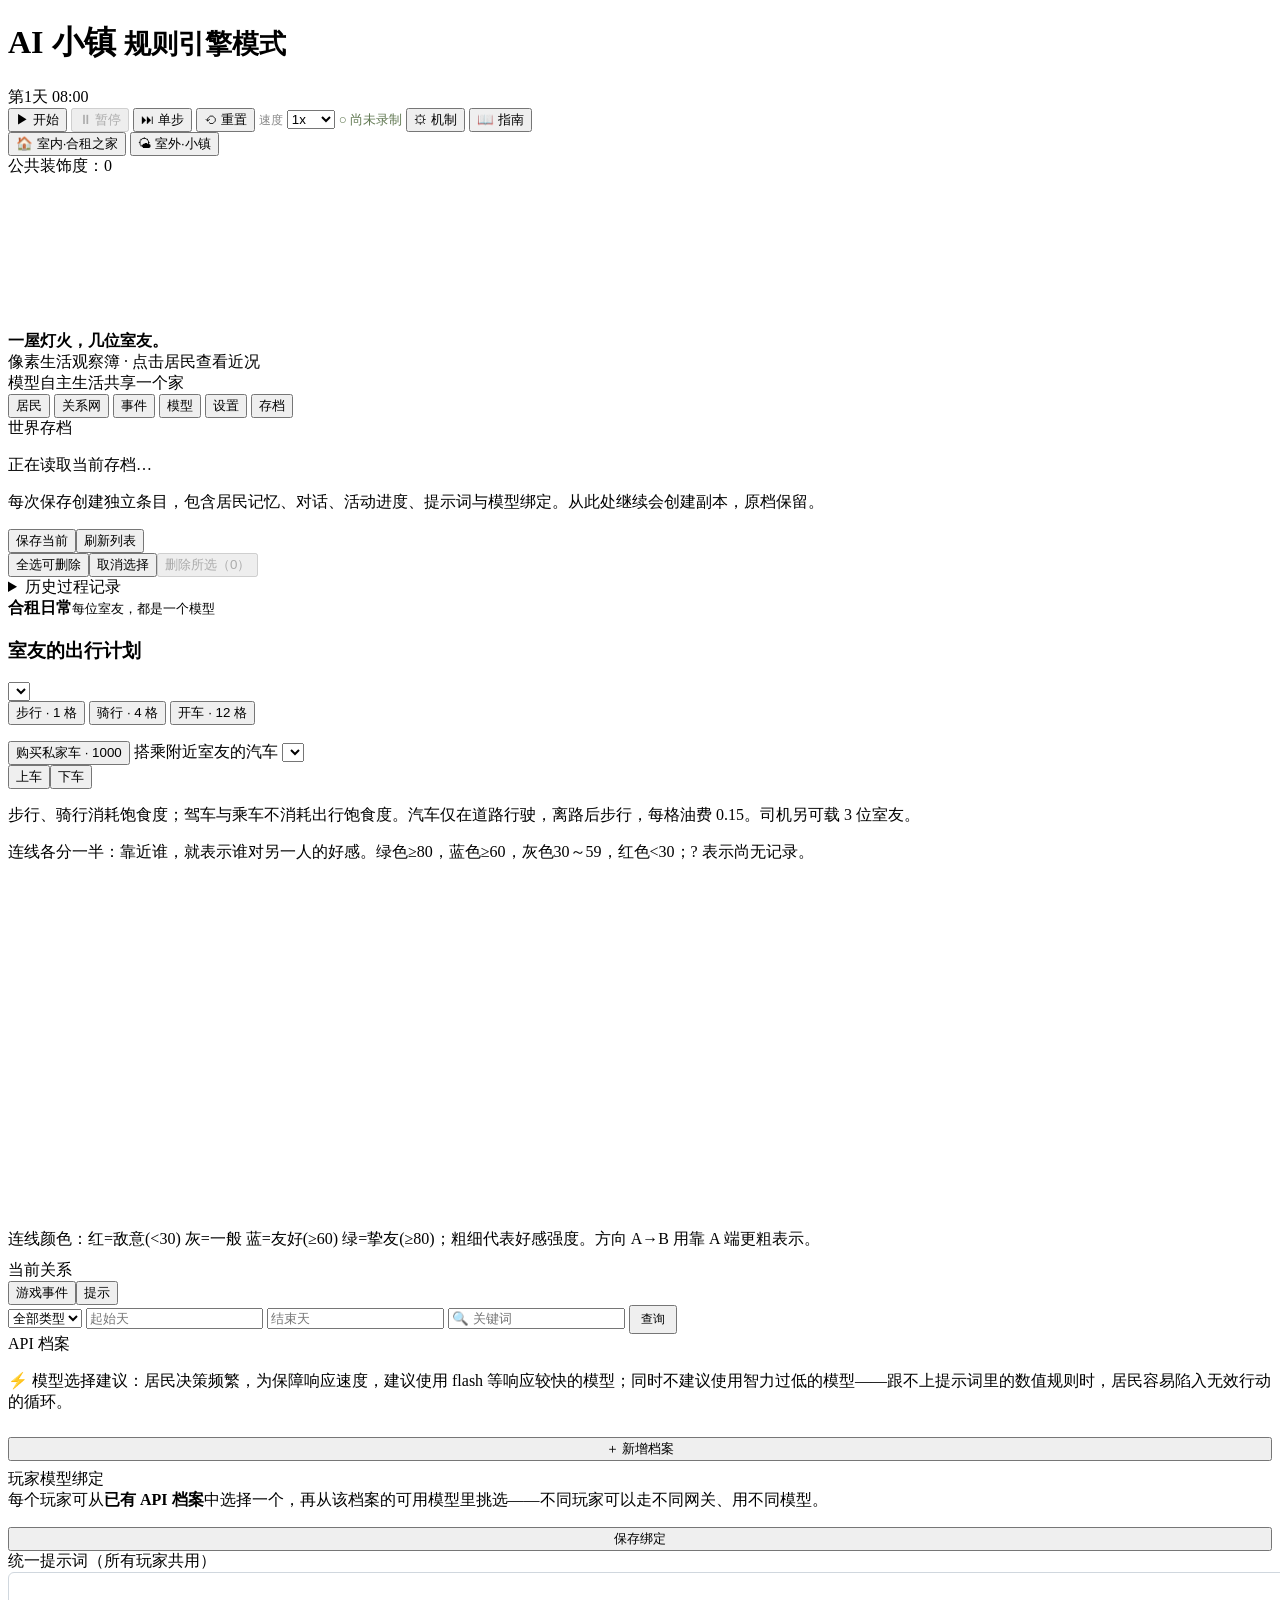
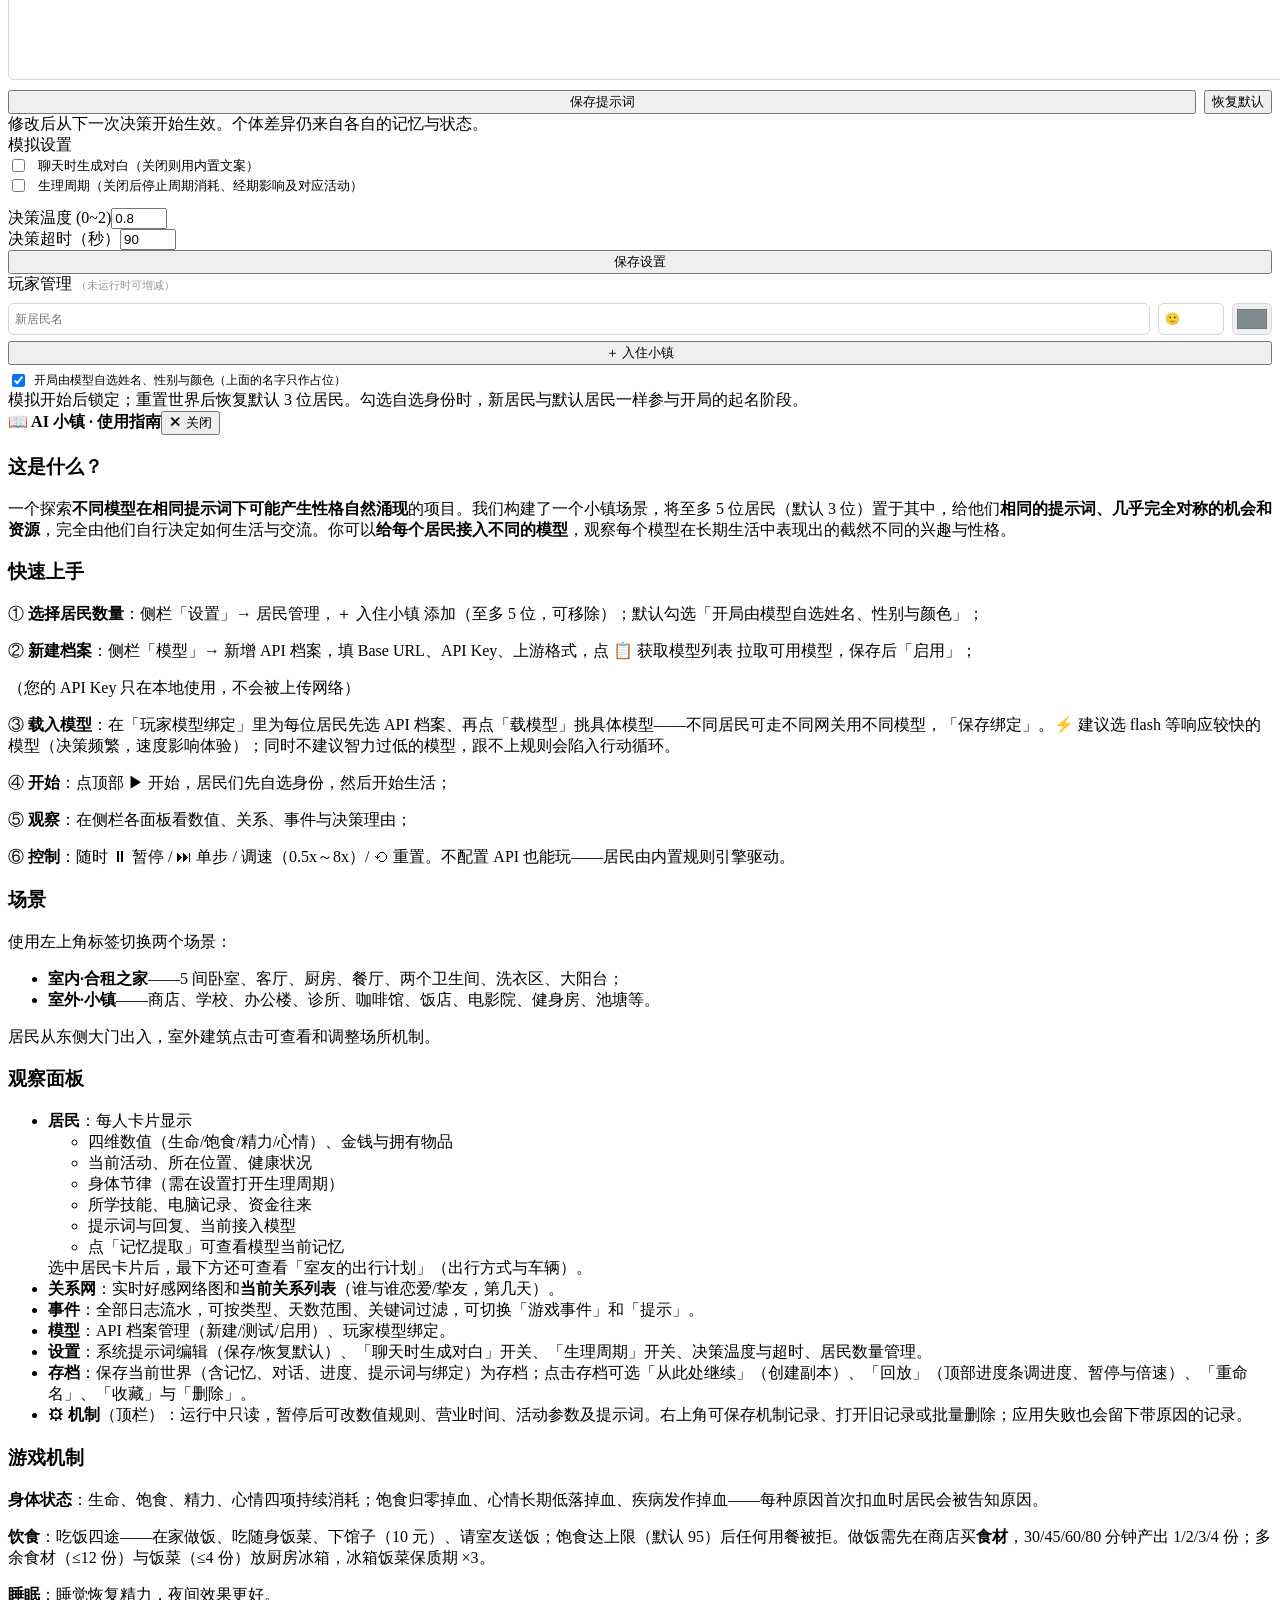
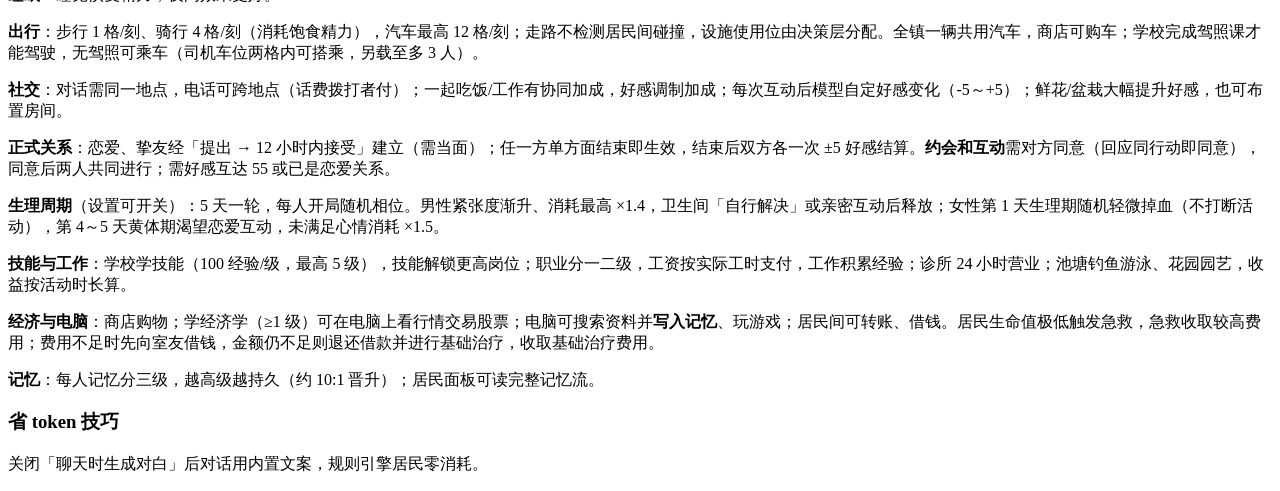
==== commit b7e5e9ce: "docs: 模型页面与指南加模型选择建议 ⚡ 建议使用 flash 等响应较快的模型（决策频繁，速度影响体验）； 不建议智力过低的模型——跟不上提示词数值规则时会陷入无效行动循环 （今日 GLM-4-" ====
--- a/web/index.html
+++ b/web/index.html
@@ -131,6 +131,7 @@
 
   <div class="panel" id="panel-api">
     <div class="section-title">API 档案</div>
+    <p class="hint">⚡ 模型选择建议：居民决策频繁，为保障响应速度，建议使用 flash 等响应较快的模型；同时不建议使用智力过低的模型——跟不上提示词里的数值规则时，居民容易陷入无效行动的循环。</p>
     <div id="profileList"></div>
     <button class="btn" id="btnAddProfile" style="width:100%;margin:8px 0">＋ 新增档案</button>
     <div id="profileForm" style="display:none;background:#f8f9fa;border:1px solid #e0e4e8;border-radius:8px;padding:12px">
@@ -212,7 +213,7 @@
       <p>① <b>选择居民数量</b>：侧栏「设置」→ 居民管理，<span class="kbd">＋ 入住小镇</span> 添加（至多 5 位，可移除）；默认勾选「开局由模型自选姓名、性别与颜色」；</p>
       <p>② <b>新建档案</b>：侧栏「模型」→ 新增 API 档案，填 Base URL、API Key、上游格式，点 <span class="kbd">📋 获取模型列表</span> 拉取可用模型，保存后「启用」；</p>
       <p class="guide-note">（您的 API Key 只在本地使用，不会被上传网络）</p>
-      <p>③ <b>载入模型</b>：在「玩家模型绑定」里为每位居民先选 API 档案、再点「载模型」挑具体模型——不同居民可走不同网关用不同模型，「保存绑定」；</p>
+      <p>③ <b>载入模型</b>：在「玩家模型绑定」里为每位居民先选 API 档案、再点「载模型」挑具体模型——不同居民可走不同网关用不同模型，「保存绑定」。<span class="guide-note">⚡ 建议选 flash 等响应较快的模型（决策频繁，速度影响体验）；同时不建议智力过低的模型，跟不上规则会陷入行动循环。</span></p>
       <p>④ <b>开始</b>：点顶部 <span class="kbd">▶ 开始</span>，居民们先自选身份，然后开始生活；</p>
       <p>⑤ <b>观察</b>：在侧栏各面板看数值、关系、事件与决策理由；</p>
       <p>⑥ <b>控制</b>：随时 <span class="kbd">⏸ 暂停</span> / <span class="kbd">⏭ 单步</span> / 调速（0.5x～8x）/ <span class="kbd">⟲ 重置</span>。不配置 API 也能玩——居民由内置规则引擎驱动。</p>
@@ -298,7 +299,7 @@
 <div id="toast"></div>
 
 <script src="/static/pixel-scene.js"></script>
-<script src="/static/app.js?v=20261031-relationship-list"></script>
+<script src="/static/app.js?v=20261031-memory-panel3"></script>
 <script src="/static/town-buildings.js?v=20261029-shop-rules"></script>
 <script src="/static/mechanics.js?v=20261031-place-editor"></script>
 </body>
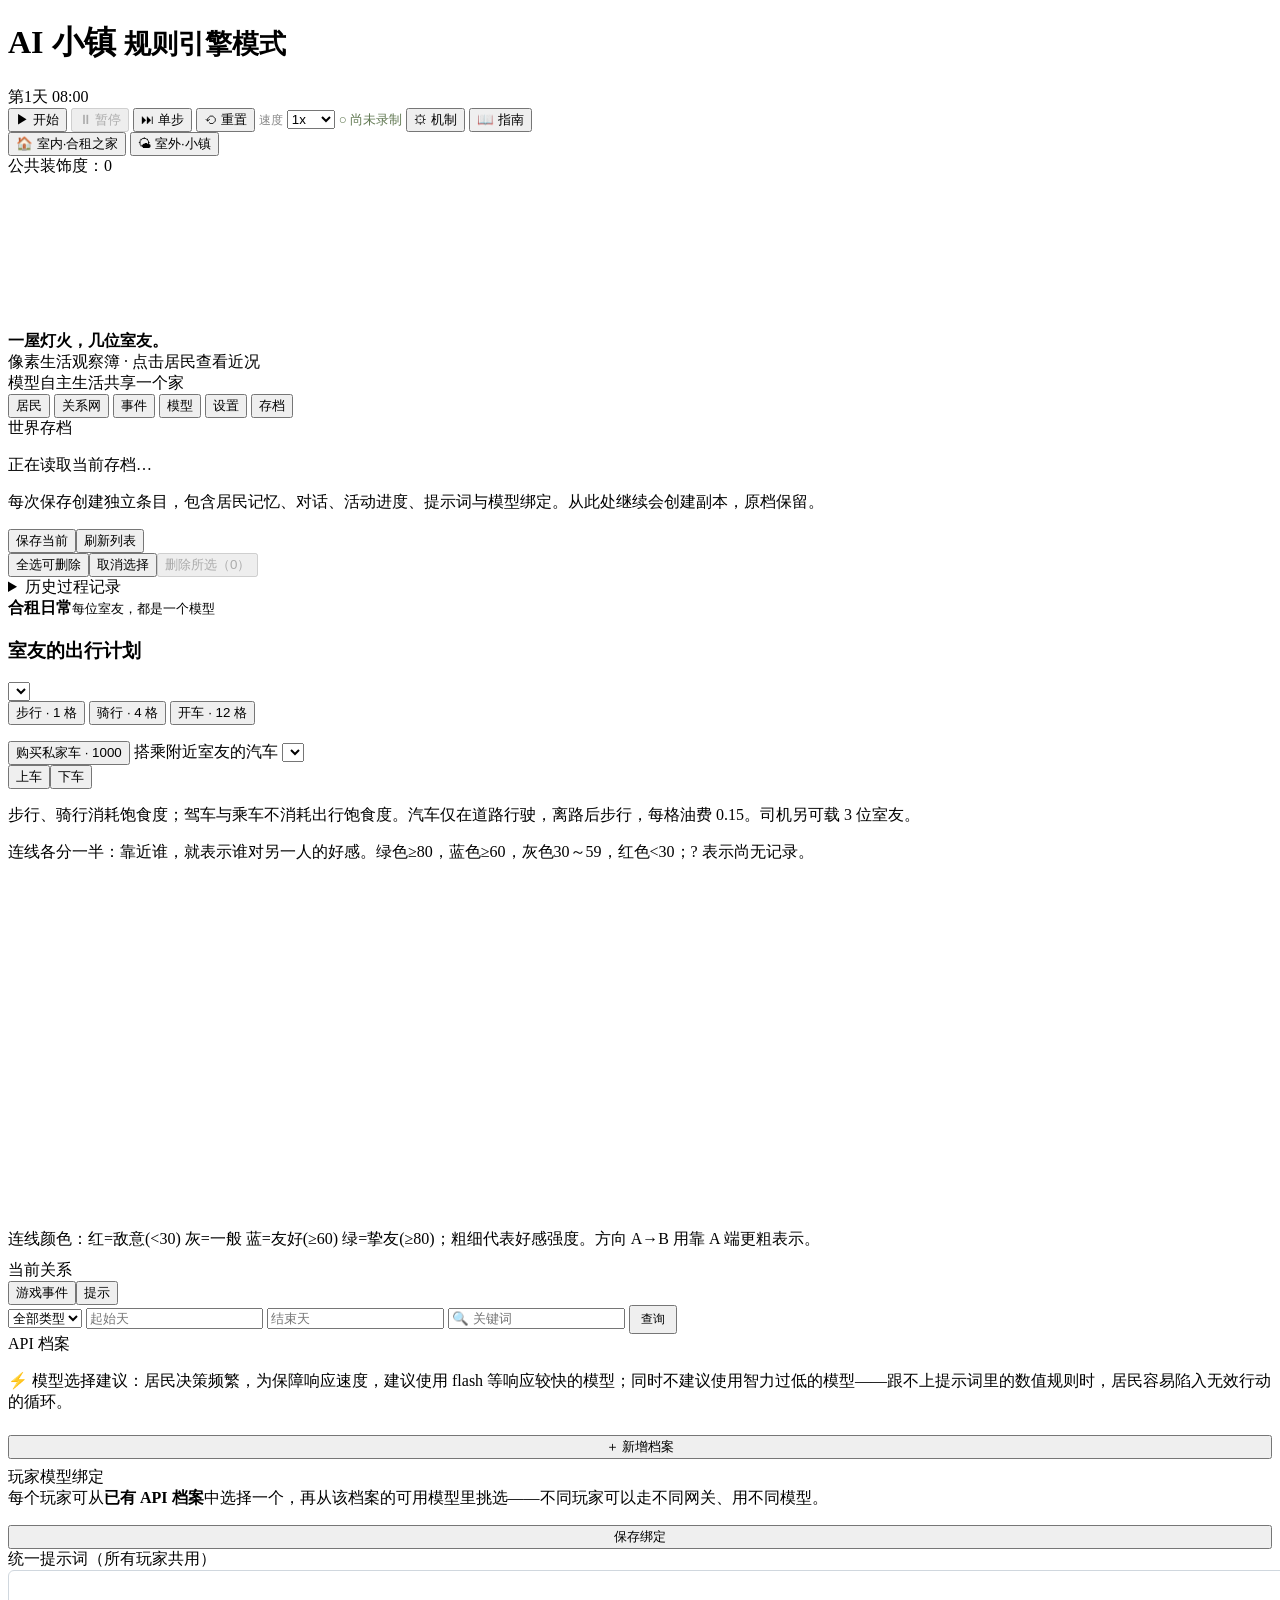
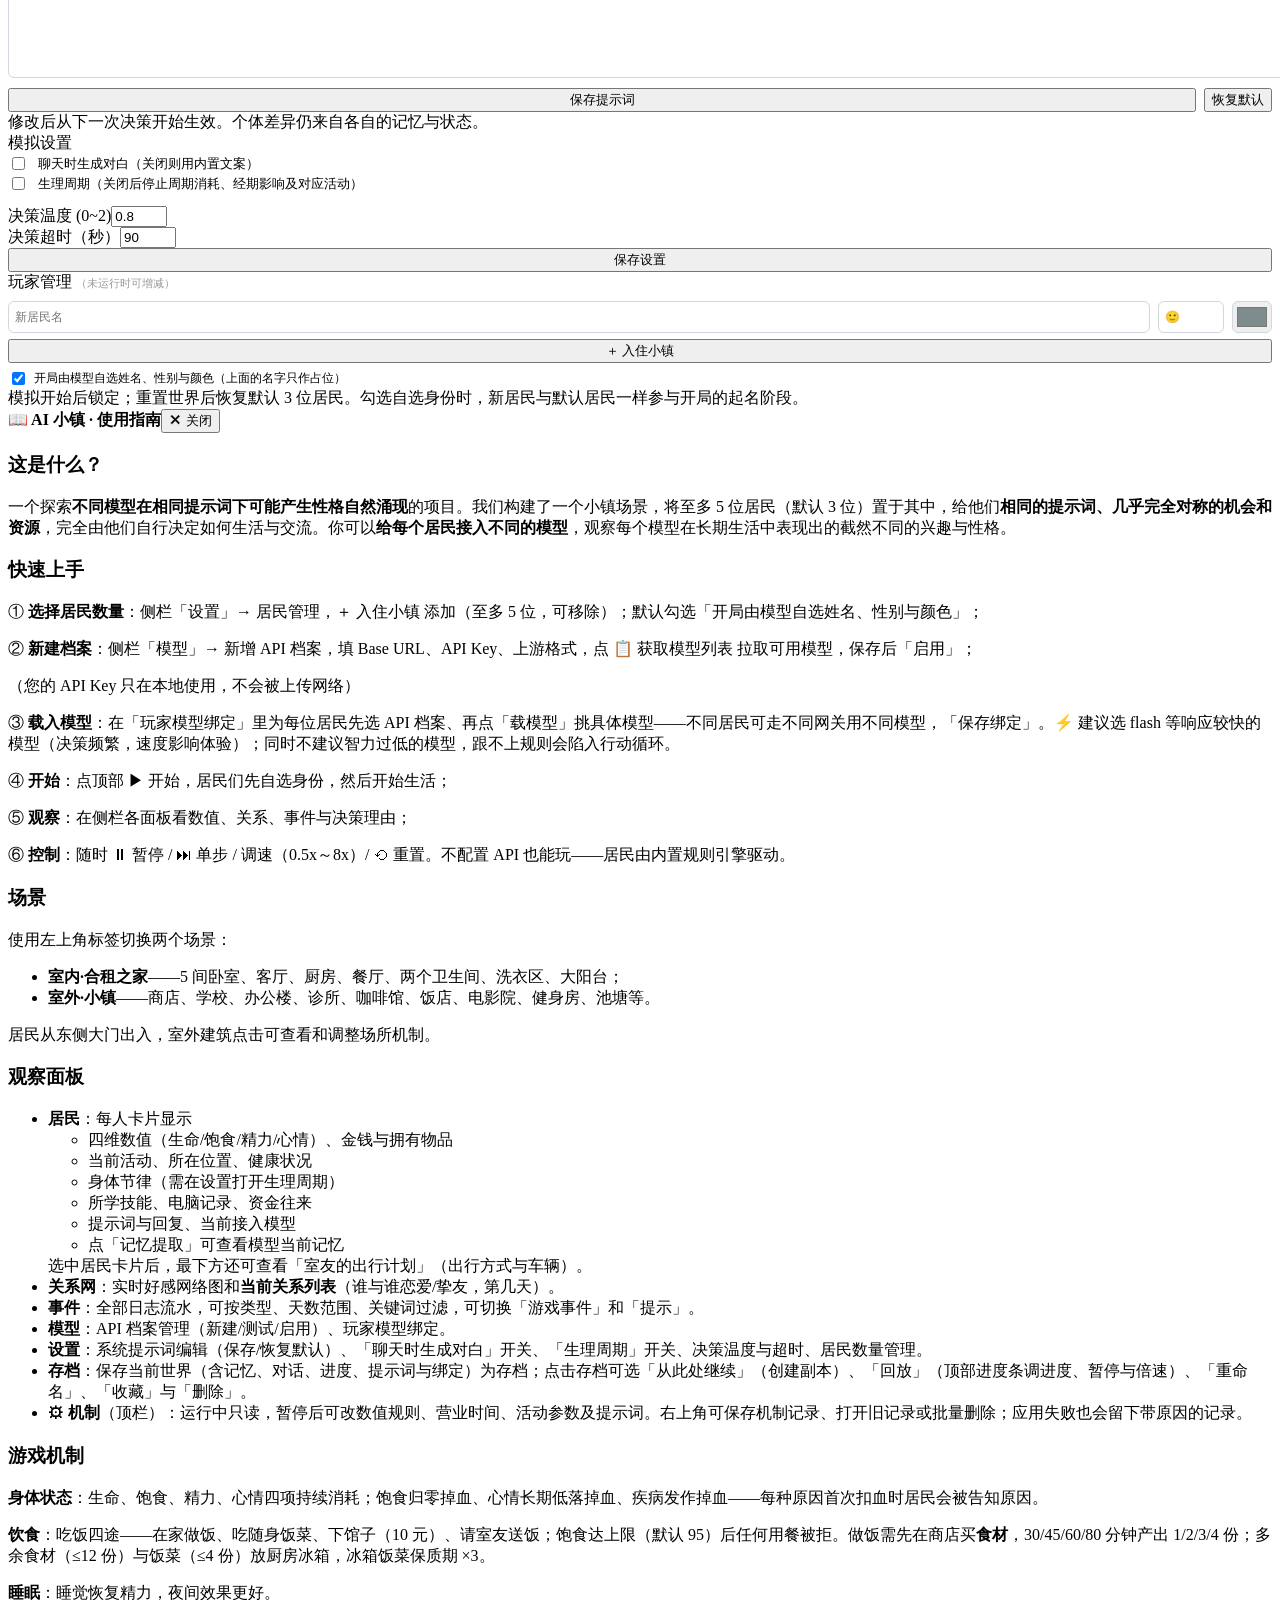
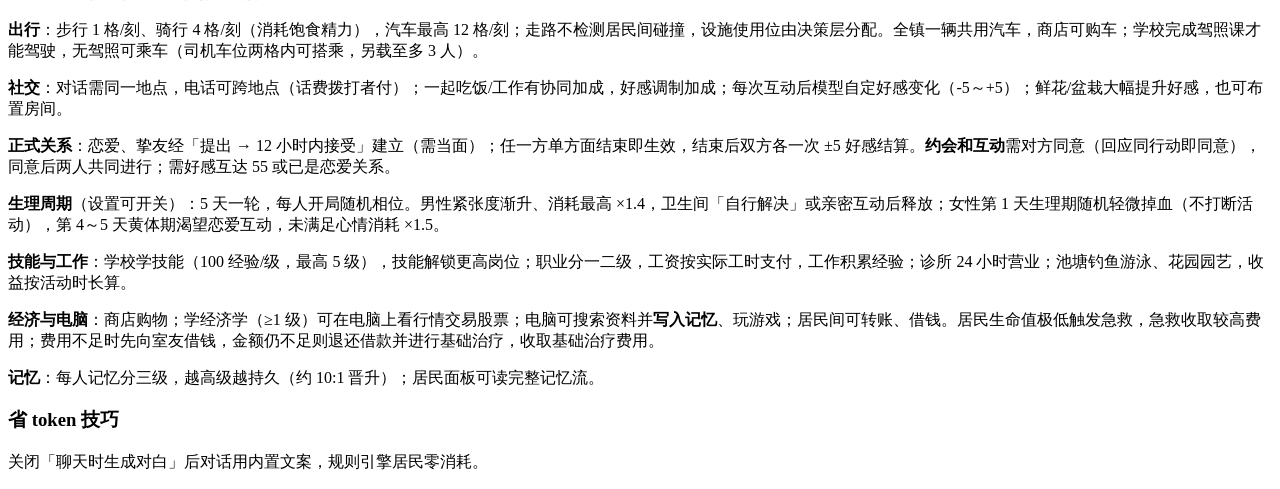
==== commit 4cff3b74: "style: 模型面板提示与档案卡片间距加大（14px）" ====
--- a/web/index.html
+++ b/web/index.html
@@ -131,7 +131,7 @@
 
   <div class="panel" id="panel-api">
     <div class="section-title">API 档案</div>
-    <p class="hint">⚡ 模型选择建议：居民决策频繁，为保障响应速度，建议使用 flash 等响应较快的模型；同时不建议使用智力过低的模型——跟不上提示词里的数值规则时，居民容易陷入无效行动的循环。</p>
+    <p class="hint" style="margin-bottom:14px">⚡ 模型选择建议：居民决策频繁，为保障响应速度，建议使用 flash 等响应较快的模型；同时不建议使用智力过低的模型——跟不上提示词里的数值规则时，居民容易陷入无效行动的循环。</p>
     <div id="profileList"></div>
     <button class="btn" id="btnAddProfile" style="width:100%;margin:8px 0">＋ 新增档案</button>
     <div id="profileForm" style="display:none;background:#f8f9fa;border:1px solid #e0e4e8;border-radius:8px;padding:12px">
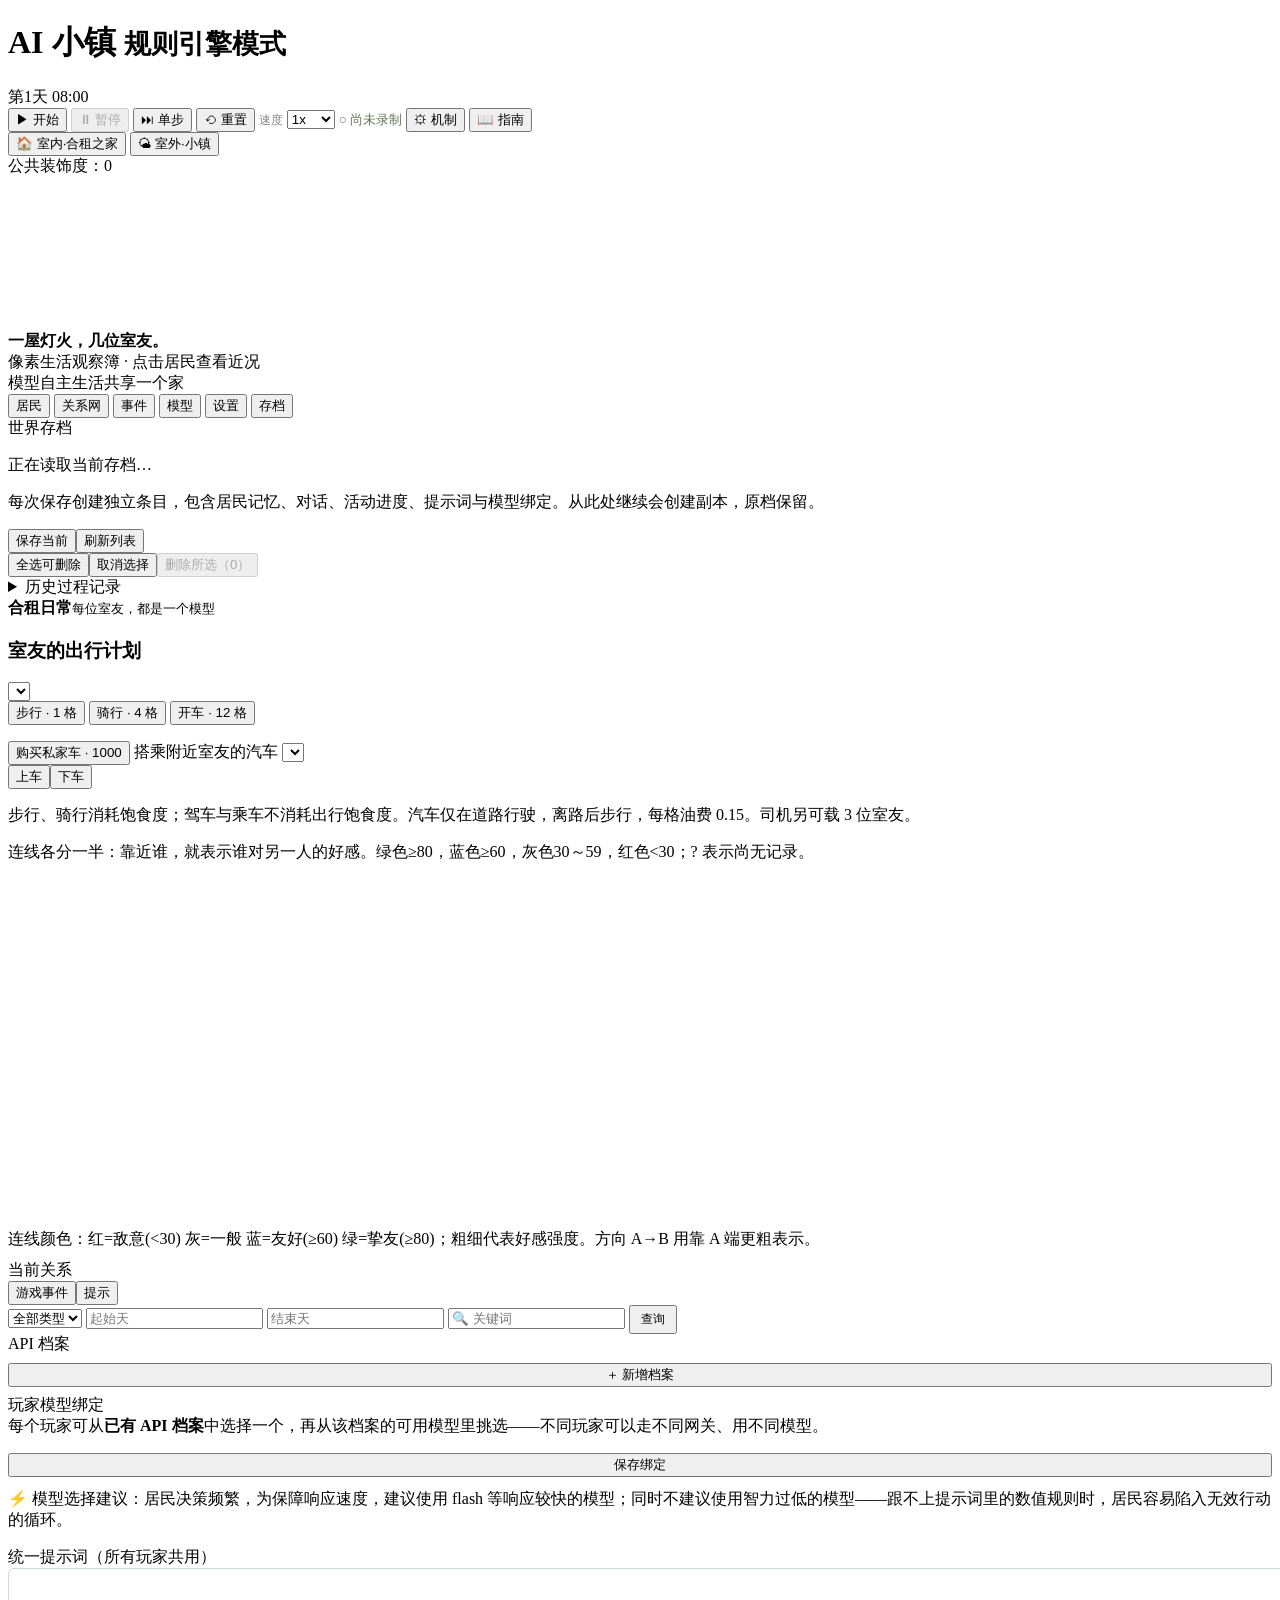
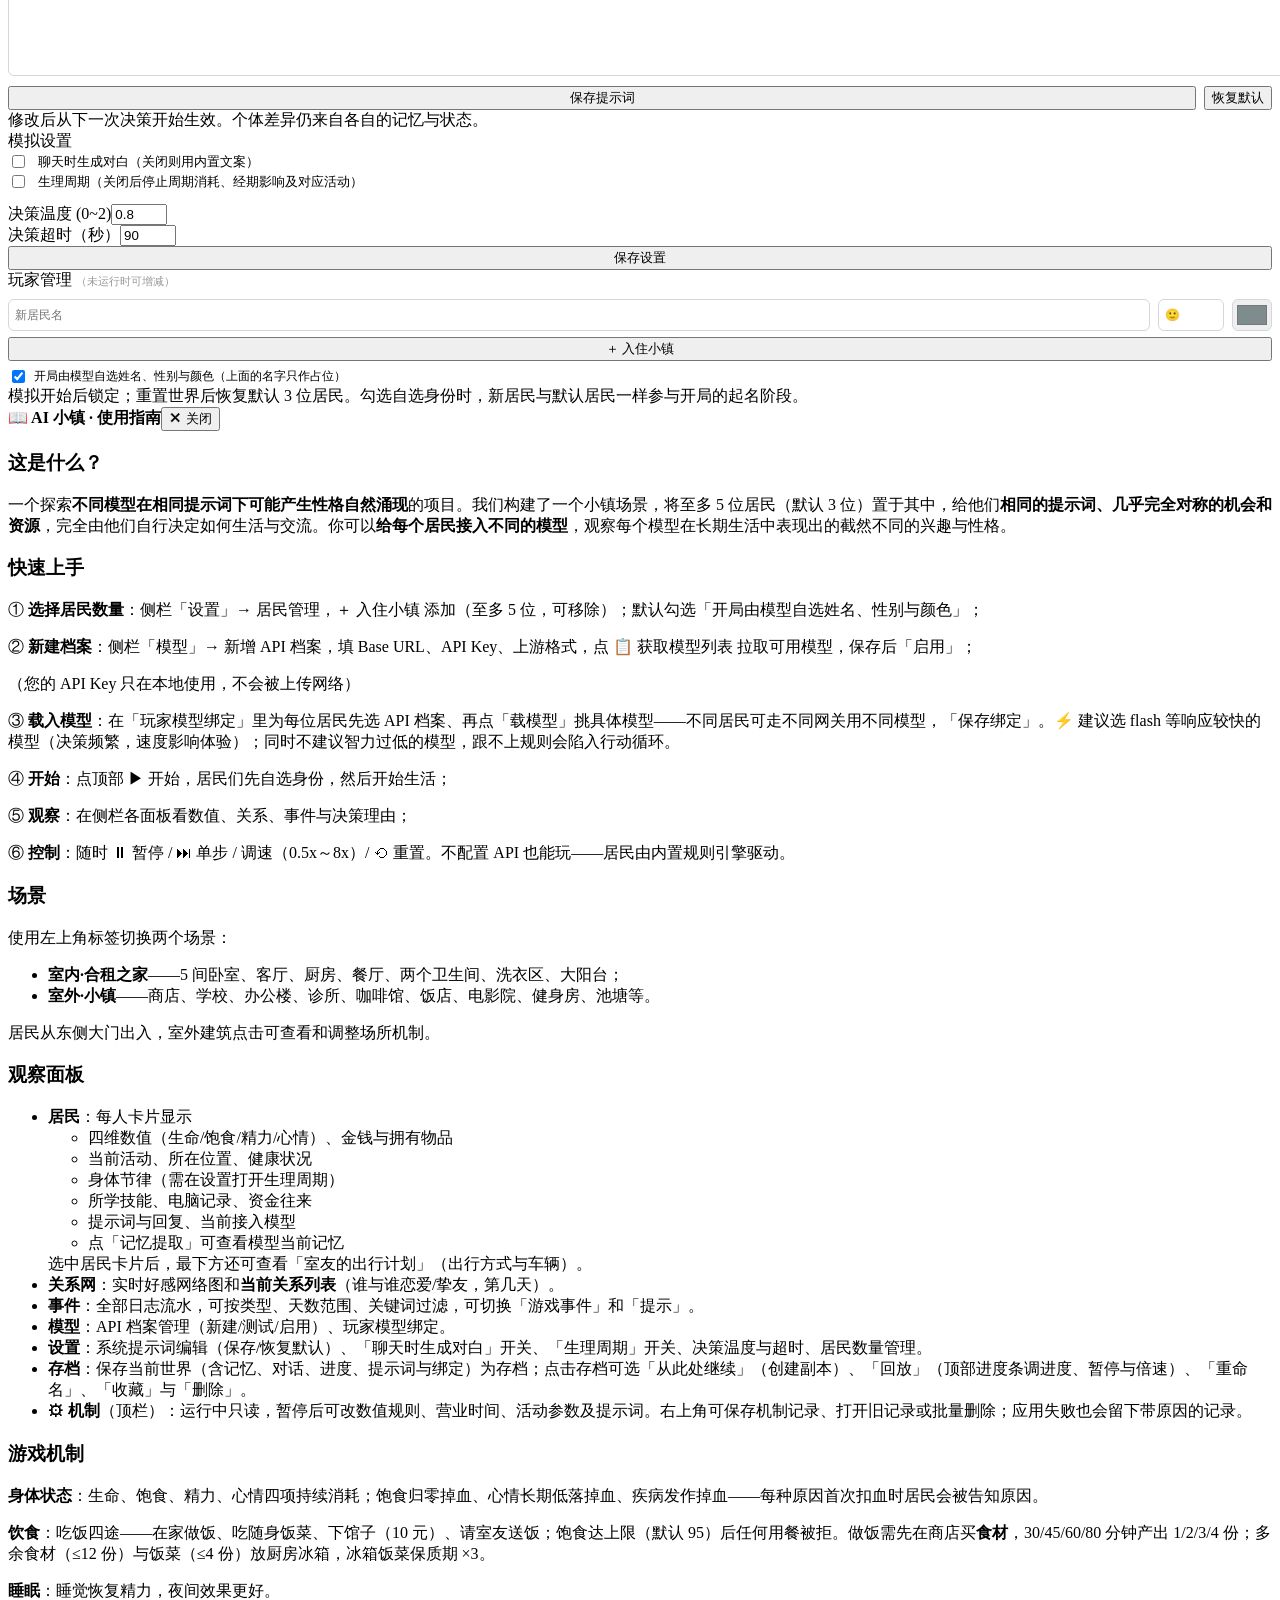
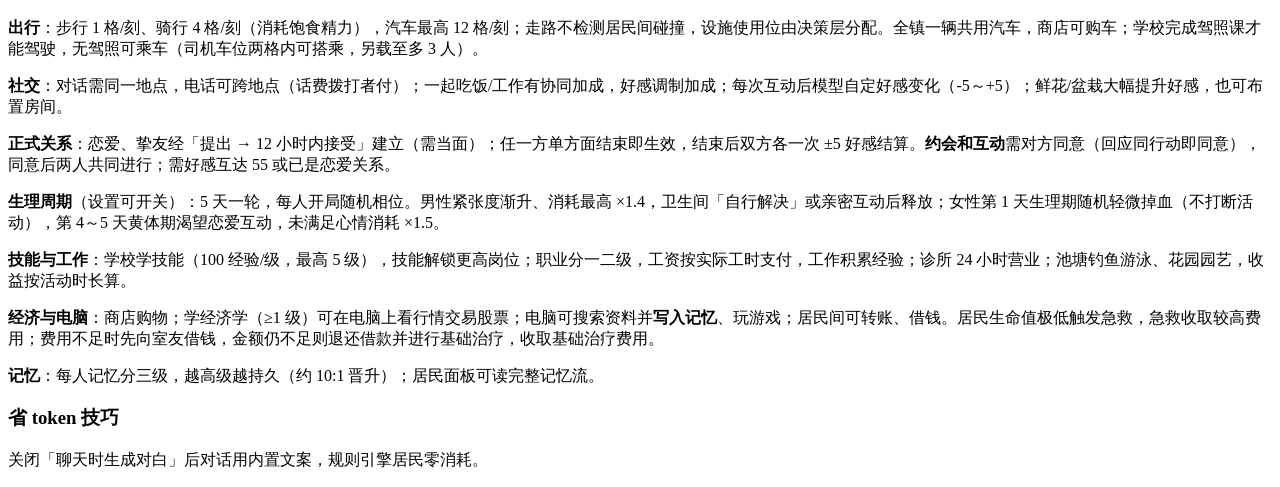
==== commit ee133035: "style: 模型建议提示移至「保存绑定」按钮下方（绑定区末尾）" ====
--- a/web/index.html
+++ b/web/index.html
@@ -131,7 +131,6 @@
 
   <div class="panel" id="panel-api">
     <div class="section-title">API 档案</div>
-    <p class="hint" style="margin-bottom:14px">⚡ 模型选择建议：居民决策频繁，为保障响应速度，建议使用 flash 等响应较快的模型；同时不建议使用智力过低的模型——跟不上提示词里的数值规则时，居民容易陷入无效行动的循环。</p>
     <div id="profileList"></div>
     <button class="btn" id="btnAddProfile" style="width:100%;margin:8px 0">＋ 新增档案</button>
     <div id="profileForm" style="display:none;background:#f8f9fa;border:1px solid #e0e4e8;border-radius:8px;padding:12px">
@@ -163,6 +162,7 @@
     <div class="hint" style="margin-bottom:8px">每个玩家可从<b>已有 API 档案</b>中选择一个，再从该档案的可用模型里挑选——不同玩家可以走不同网关、用不同模型。</div>
     <div id="modelBinds"></div>
     <button class="btn" id="btnSaveBinds" style="width:100%;margin-top:8px">保存绑定</button>
+    <p class="hint" style="margin-top:12px">⚡ 模型选择建议：居民决策频繁，为保障响应速度，建议使用 flash 等响应较快的模型；同时不建议使用智力过低的模型——跟不上提示词里的数值规则时，居民容易陷入无效行动的循环。</p>
   </div>
 
   <div class="panel" id="panel-settings">
